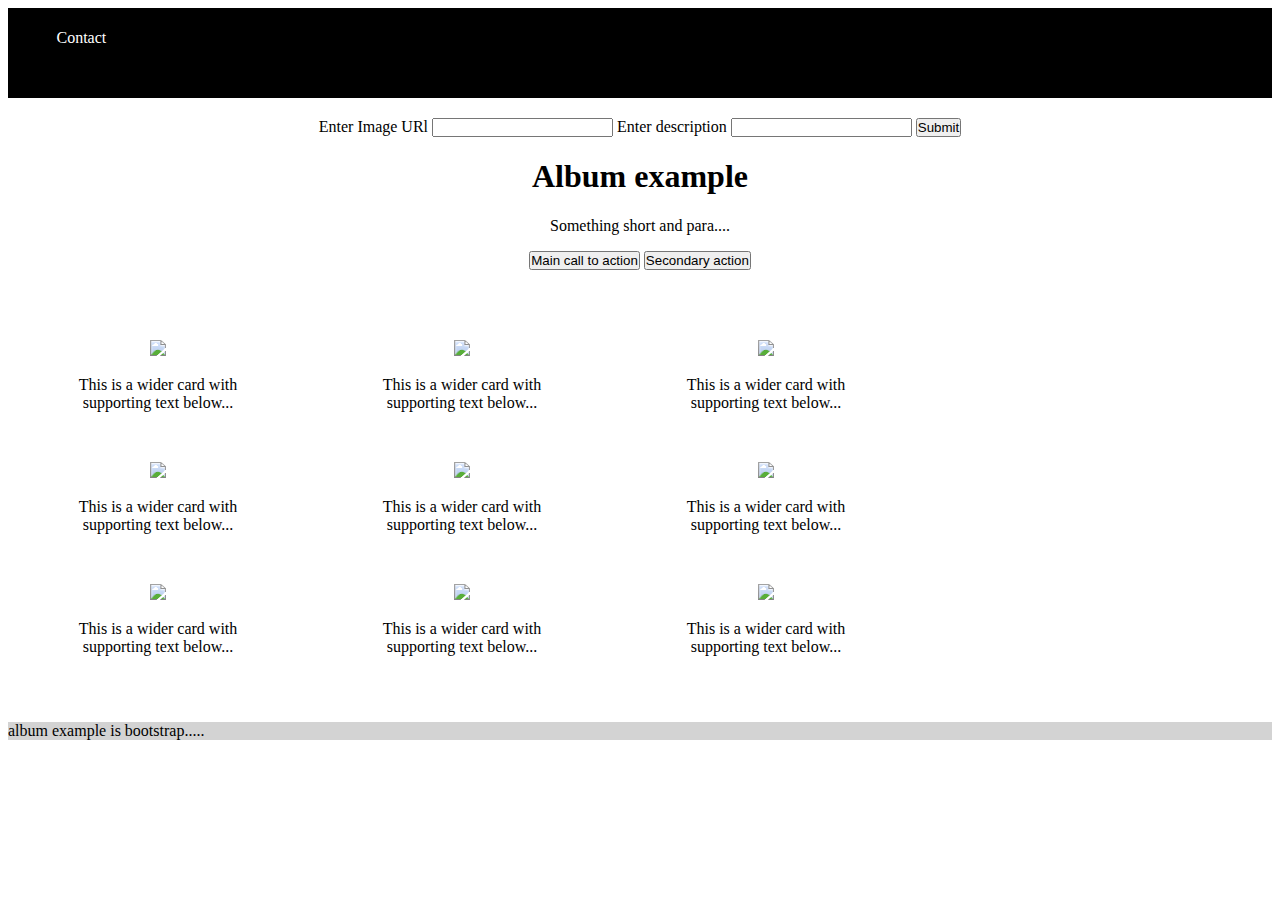
==== album.html @ 61e068b7 "first repo" ====
<!DOCTYPE html>
<html lang="en">
<head>
    <meta charset="UTF-8">
    <meta http-equiv="X-UA-Compatible" content="IE=edge">
    <meta name="viewport" content="width=device-width, initial-scale=1.0">
    <title>Document</title>
    <link href="https://cdn.jsdelivr.net/npm/bootstrap@5.3.0-alpha3/dist/css/bootstrap.min.css" rel="stylesheet" integrity="sha384-KK94CHFLLe+nY2dmCWGMq91rCGa5gtU4mk92HdvYe+M/SXH301p5ILy+dN9+nJOZ" crossorigin="anonymous">
    <!-- //importing bootstrap cdn links in the above commands
    //importr bootstrap before our own stylesheet
         -->
    <link rel="stylesheet" href="album.css">
    <!-- //this is our own stylesheet -->
        
    <link rel="stylesheet" href="https://cdnjs.cloudflare.com/ajax/libs/font-awesome/6.4.0/css/fontawesome.min.css"> 
    
</head>
<body>
    <nav class="logo">
        <label> Album</label>
        <ul>
            <li>Contact</li>
            <li></li>
        </ul>
        <i class="fa fa-bars" aria-hidden="true"></i>
    </nav>
    <main>
        <section class="albumexample">
            <form>
                <label>Enter Image URl</label>
                <input id="imgid" type="text"></input>

                <label>Enter description</label>
                <input id="description" type="text"></input>

                <!-- //IMPRT BUTTON LIBRARY FROM INTERNET FOR SUBMIT BUTTON HERE -->
                <button type="button" class="btn btn-primary">Submit</button>
                
            </form>
            <h1>Album example</h1>
            <p>Something short
                and para....
            </p>
            <button> Main call to action</button>
            <button> Secondary action</button>
        </section>
        <section class="Thumbnails">
            <div class="row">
                <div class="card">
                    <img src="https://upload.wikimedia.org/wikipedia/commons/thumb/b/b6/Image_created_with_a_mobile_phone.png/330px-Image_created_with_a_mobile_phone.png">
                    <p>
                        This is a wider card with supporting text below...
                    </p>
                </div>
                <div class="card">
                    <img src="https://upload.wikimedia.org/wikipedia/commons/thumb/b/b6/Image_created_with_a_mobile_phone.png/330px-Image_created_with_a_mobile_phone.png">
                    <p>
                        This is a wider card with supporting text below...
                    </p>
                </div>
                <div class="card">
                    <img src="https://upload.wikimedia.org/wikipedia/commons/thumb/b/b6/Image_created_with_a_mobile_phone.png/330px-Image_created_with_a_mobile_phone.png">
                    <p>
                        This is a wider card with supporting text below...
                    </p>
                </div>
                </div>

                <div class="row">
                    <div class="card">
                        <img src="https://upload.wikimedia.org/wikipedia/commons/thumb/b/b6/Image_created_with_a_mobile_phone.png/330px-Image_created_with_a_mobile_phone.png">
                        <p>
                            This is a wider card with supporting text below...
                        </p>
                    </div>
                    <div class="card">
                        <img src="https://upload.wikimedia.org/wikipedia/commons/thumb/b/b6/Image_created_with_a_mobile_phone.png/330px-Image_created_with_a_mobile_phone.png">
                        <p>
                            This is a wider card with supporting text below...
                        </p>
                    </div>
                    <div class="card">
                        <img src="https://upload.wikimedia.org/wikipedia/commons/thumb/b/b6/Image_created_with_a_mobile_phone.png/330px-Image_created_with_a_mobile_phone.png">
                        <p>
                            This is a wider card with supporting text below...
                        </p>
                    </div>
                    </div>

                    <div class="row">
                        <div class="card">
                            <img src="https://upload.wikimedia.org/wikipedia/commons/thumb/b/b6/Image_created_with_a_mobile_phone.png/330px-Image_created_with_a_mobile_phone.png">
                            <p>
                                This is a wider card with supporting text below...
                            </p>
                        </div>
                        <div class="card">
                            <img src="https://upload.wikimedia.org/wikipedia/commons/thumb/b/b6/Image_created_with_a_mobile_phone.png/330px-Image_created_with_a_mobile_phone.png">
                            <p>
                                This is a wider card with supporting text below...
                            </p>
                        </div>
                        <div class="card">
                            <img src="https://upload.wikimedia.org/wikipedia/commons/thumb/b/b6/Image_created_with_a_mobile_phone.png/330px-Image_created_with_a_mobile_phone.png">
                            <p>
                                This is a wider card with supporting text below...
                            </p>
                        </div>
                        </div>


            </div>
        </section>
        <footer>
            <p>
                album example is bootstrap.....
            </p>
        </footer>
    </main>
</body>

<!-- //THE BELOW PART IS FOR TAKING DYNAMIC INPUT FROM USER -->
<!-- <script>
    var image=document.getElemntById("imageid");
    const button=document.getElementByClassName("btn");
    constimageCard=document.getElementbyId("imageid1");
    button[0].addEventListener("click",function(){console.log("button clicked")})
    const value=image.value;

</script> -->
</html>
---- album.css ----
*
{
    padding: 0;
}




.logo
{
    background-color: black;
    padding: 20px;
    
}

.label
{
    display: inline-block;
    color:white;
}

li{
    display: inline-block;
    color: white;
}

ul{
    text-decoration : none;
    display: inline-block;
    position: relative;
    left: -20px;
    top:-15px;
}

.albumexample{
    text-align: center;
    padding: 20px;
}

.card
{
    width: 200px;
    margin:50px;
    text-align:center;
/*     
    display:inline-block; */
}

.image
{
    width:100%;
}

.row
{
    display:inline-block;
}

.thumbnails
{
    text-align:center;
}

footer{
    background-color: lightgray;

}

.bar-icon
{
    color: white;
    display:none;
}


/* //the following media command is used to make chnages for display size,
till our screen size if max 500px different methods(colors,position etc) as written below would be displayed. */


@media screen and (max-width: 500px){
body
{
    background-color: lightpink;
}

.bar-icon{
    display:block;
}

li {
display: block;
margin:0;
text-align:center;
color: white;
background-color: grey;
}

ul{
    text-decoration: none;
    width: 100%;
}
}
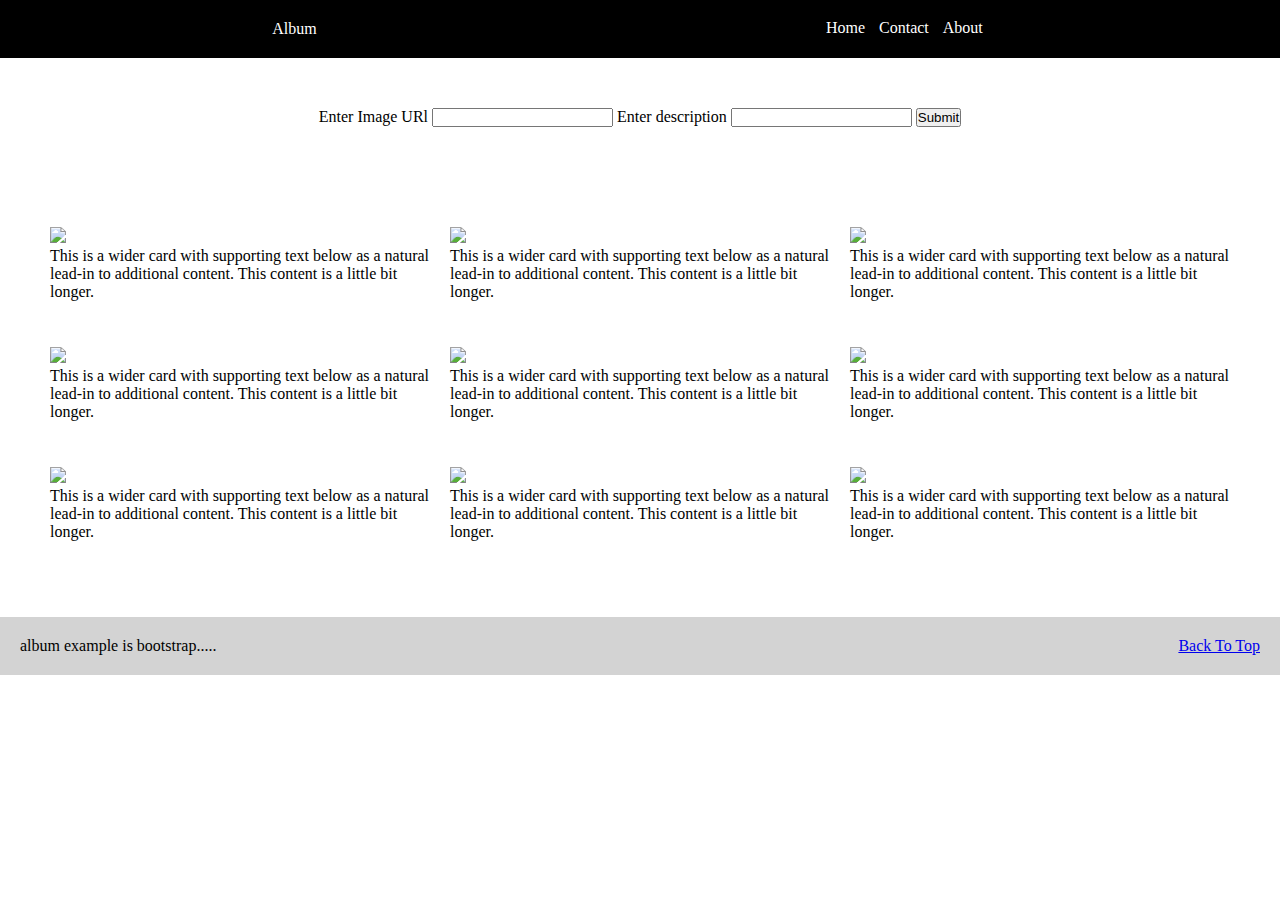
==== commit d75cf481: "change" ====
--- a/album.html
+++ b/album.html
@@ -1,5 +1,6 @@
 <!DOCTYPE html>
 <html lang="en">
+
 <head>
     <meta charset="UTF-8">
     <meta http-equiv="X-UA-Compatible" content="IE=edge">
@@ -11,121 +12,171 @@
          -->
     <link rel="stylesheet" href="album.css">
     <!-- //this is our own stylesheet -->
+
+    <script src="album.js" defer> </script>
+    <!-- //this line is to link javascript file to html
+    //defer is used to first read whole html file and only then sync javascript file
+other option is to write async(use this if there is no dependency and no proper order, use defer when there is proper order and dependency)
+better to use defer always -->
         
     <link rel="stylesheet" href="https://cdnjs.cloudflare.com/ajax/libs/font-awesome/6.4.0/css/fontawesome.min.css"> 
+    <!-- this is to import fontawesome stylesheet -->
     
 </head>
 <body>
     <nav class="logo">
-        <label> Album</label>
+        <label class="label"> Album</label>
+        <div class="nav-items">
         <ul>
+            <li>Home</li>
             <li>Contact</li>
-            <li></li>
+            <li>About</li>
         </ul>
+
+        <!-- //importing square icon from fontawesome -->
+        <label class="bar-icon">
         <i class="fa fa-bars" aria-hidden="true"></i>
+    </label>
     </nav>
+
     <main>
         <section class="albumexample">
             <form>
                 <label>Enter Image URl</label>
-                <input id="imgid" type="text"></input>
+                <input id="imageId" type="text"></input>
 
                 <label>Enter description</label>
-                <input id="description" type="text"></input>
+                <input id="descriptionId" type="text"></input>
+<!-- 
+                //IMPRT BUTTON LIBRARY FROM INTERNET FOR SUBMIT BUTTON HERE
+                 just type in button bootstrap to access this specific command -->
+                <button type="button" class="btn btn-primary">Submit</button>
+            </form>
 
-                <!-- //IMPRT BUTTON LIBRARY FROM INTERNET FOR SUBMIT BUTTON HERE -->
-                <button type="button" class="btn btn-primary">Submit</button>
-                
-            </form>
-            <h1>Album example</h1>
+
+            <!-- <h1>Album example</h1>
             <p>Something short
                 and para....
             </p>
             <button> Main call to action</button>
-            <button> Secondary action</button>
+            <button> Secondary action</button> -->
         </section>
-        <section class="Thumbnails">
-            <div class="row">
-                <div class="card">
-                    <img src="https://upload.wikimedia.org/wikipedia/commons/thumb/b/b6/Image_created_with_a_mobile_phone.png/330px-Image_created_with_a_mobile_phone.png">
-                    <p>
-                        This is a wider card with supporting text below...
-                    </p>
-                </div>
-                <div class="card">
-                    <img src="https://upload.wikimedia.org/wikipedia/commons/thumb/b/b6/Image_created_with_a_mobile_phone.png/330px-Image_created_with_a_mobile_phone.png">
-                    <p>
-                        This is a wider card with supporting text below...
-                    </p>
-                </div>
-                <div class="card">
-                    <img src="https://upload.wikimedia.org/wikipedia/commons/thumb/b/b6/Image_created_with_a_mobile_phone.png/330px-Image_created_with_a_mobile_phone.png">
-                    <p>
-                        This is a wider card with supporting text below...
-                    </p>
-                </div>
-                </div>
-
-                <div class="row">
-                    <div class="card">
-                        <img src="https://upload.wikimedia.org/wikipedia/commons/thumb/b/b6/Image_created_with_a_mobile_phone.png/330px-Image_created_with_a_mobile_phone.png">
-                        <p>
-                            This is a wider card with supporting text below...
-                        </p>
-                    </div>
-                    <div class="card">
-                        <img src="https://upload.wikimedia.org/wikipedia/commons/thumb/b/b6/Image_created_with_a_mobile_phone.png/330px-Image_created_with_a_mobile_phone.png">
-                        <p>
-                            This is a wider card with supporting text below...
-                        </p>
-                    </div>
-                    <div class="card">
-                        <img src="https://upload.wikimedia.org/wikipedia/commons/thumb/b/b6/Image_created_with_a_mobile_phone.png/330px-Image_created_with_a_mobile_phone.png">
-                        <p>
-                            This is a wider card with supporting text below...
-                        </p>
-                    </div>
-                    </div>
-
-                    <div class="row">
-                        <div class="card">
-                            <img src="https://upload.wikimedia.org/wikipedia/commons/thumb/b/b6/Image_created_with_a_mobile_phone.png/330px-Image_created_with_a_mobile_phone.png">
-                            <p>
-                                This is a wider card with supporting text below...
-                            </p>
-                        </div>
-                        <div class="card">
-                            <img src="https://upload.wikimedia.org/wikipedia/commons/thumb/b/b6/Image_created_with_a_mobile_phone.png/330px-Image_created_with_a_mobile_phone.png">
-                            <p>
-                                This is a wider card with supporting text below...
-                            </p>
-                        </div>
-                        <div class="card">
-                            <img src="https://upload.wikimedia.org/wikipedia/commons/thumb/b/b6/Image_created_with_a_mobile_phone.png/330px-Image_created_with_a_mobile_phone.png">
-                            <p>
-                                This is a wider card with supporting text below...
-                            </p>
-                        </div>
-                        </div>
-
-
-            </div>
+        <section class="thumbnails">
+            <div class="card">
+                <img
+                  class="image"
+                  id ="imageId1"
+                  src="https://miro.medium.com/v2/resize:fit:1400/1*TzaiFDmkiEkOxNU7eG43pw.jpeg"
+                />
+                <p id="paragraphId">
+                  This is a wider card with supporting text below as a natural
+                  lead-in to additional content. This content is a little bit
+                  longer.
+                </p>
+              </div>
+              <div class="card">
+                <img
+                  class="image"
+                  src="https://miro.medium.com/v2/resize:fit:1400/1*TzaiFDmkiEkOxNU7eG43pw.jpeg"
+                />
+                <p>
+                  This is a wider card with supporting text below as a natural
+                  lead-in to additional content. This content is a little bit
+                  longer.
+                </p>
+              </div>
+              <div class="card">
+                <img
+                  class="image"
+                  src="https://miro.medium.com/v2/resize:fit:1400/1*TzaiFDmkiEkOxNU7eG43pw.jpeg"
+                />
+                <p>
+                  This is a wider card with supporting text below as a natural
+                  lead-in to additional content. This content is a little bit
+                  longer.
+                </p>
+              </div>
+           
+              <div class="card">
+                <img
+                  class="image"
+                  src="https://miro.medium.com/v2/resize:fit:1400/1*TzaiFDmkiEkOxNU7eG43pw.jpeg"
+                />
+                <p>
+                  This is a wider card with supporting text below as a natural
+                  lead-in to additional content. This content is a little bit
+                  longer.
+                </p>
+              </div>
+              <div class="card">
+                <img
+                  class="image"
+                  src="https://miro.medium.com/v2/resize:fit:1400/1*TzaiFDmkiEkOxNU7eG43pw.jpeg"
+                />
+                <p>
+                  This is a wider card with supporting text below as a natural
+                  lead-in to additional content. This content is a little bit
+                  longer.
+                </p>
+              </div>
+              <div class="card">
+                <img
+                  class="image"
+                  src="https://miro.medium.com/v2/resize:fit:1400/1*TzaiFDmkiEkOxNU7eG43pw.jpeg"
+                />
+                <p>
+                  This is a wider card with supporting text below as a natural
+                  lead-in to additional content. This content is a little bit
+                  longer.
+                </p>
+              </div>
+      
+           
+              <div class="card">
+                <img
+                  class="image"
+                  src="https://miro.medium.com/v2/resize:fit:1400/1*TzaiFDmkiEkOxNU7eG43pw.jpeg"
+                />
+                <p>
+                  This is a wider card with supporting text below as a natural
+                  lead-in to additional content. This content is a little bit
+                  longer.
+                </p>
+              </div>
+              <div class="card">
+                <img
+                  class="image"
+                  src="https://miro.medium.com/v2/resize:fit:1400/1*TzaiFDmkiEkOxNU7eG43pw.jpeg"
+                />
+                <p>
+                  This is a wider card with supporting text below as a natural
+                  lead-in to additional content. This content is a little bit
+                  longer.
+                </p>
+              </div>
+              <div class="card">
+                <img
+                  class="image"
+                  src="https://miro.medium.com/v2/resize:fit:1400/1*TzaiFDmkiEkOxNU7eG43pw.jpeg"
+                />
+                <p>
+                  This is a wider card with supporting text below as a natural
+                  lead-in to additional content. This content is a little bit
+                  longer.
+                </p>
+              </div>
         </section>
         <footer>
             <p>
                 album example is bootstrap.....
             </p>
+
+
+            <!-- //now this is a method to add hyperlink in the image to go back to top -->
+            <a href="#">Back To Top</a>
         </footer>
     </main>
 </body>
 
-<!-- //THE BELOW PART IS FOR TAKING DYNAMIC INPUT FROM USER -->
-<!-- <script>
-    var image=document.getElemntById("imageid");
-    const button=document.getElementByClassName("btn");
-    constimageCard=document.getElementbyId("imageid1");
-    button[0].addEventListener("click",function(){console.log("button clicked")})
-    const value=image.value;
 
-</script> -->
 </html>--- a/album.css
+++ b/album.css
@@ -1,16 +1,31 @@
-*
-{
+/* This is used to apply this to all the document */
+* {
     padding: 0;
-}
+    margin: 0;
+    box-sizing: border-box;
+  }
 
 
+  body
+  {
+    height:100vh;
+    display:flex;
+    flex-direction:column;
+  }
 
 
 .logo
 {
     background-color: black;
     padding: 20px;
+    display:flex;
+    justify-content: space-around;
     
+}
+
+.nav-items
+{
+    display:flex;
 }
 
 .label
@@ -19,31 +34,27 @@
     color:white;
 }
 
+ul{
+    text-decoration: none;
+  float: right;
+  margin-right: 20px;
+  margin-top: -1px;
+}
+
 li{
     display: inline-block;
     color: white;
-}
-
-ul{
-    text-decoration : none;
-    display: inline-block;
-    position: relative;
-    left: -20px;
-    top:-15px;
+    margin: -100px 5px
 }
 
 .albumexample{
     text-align: center;
-    padding: 20px;
+    padding: 50px;
 }
 
 .card
 {
-    width: 200px;
-    margin:50px;
-    text-align:center;
-/*     
-    display:inline-block; */
+    width: 100%;
 }
 
 .image
@@ -51,25 +62,29 @@
     width:100%;
 }
 
-.row
-{
-    display:inline-block;
-}
 
 .thumbnails
 {
-    text-align:center;
+    display: grid;
+    grid-template-columns: repeat(3, 1fr);
+    grid-auto-rows: minmax(100px, auto);
+    justify-items: center;
+    gap: 20px;
+    margin: 50px;
 }
 
-footer{
+footer
+{
     background-color: lightgray;
-
+    padding:20px;
+    display:flex;
+    justify-content:space-between;
 }
 
 .bar-icon
 {
     color: white;
-    display:none;
+    
 }
 
 
@@ -84,7 +99,10 @@
 }
 
 .bar-icon{
-    display:block;
+    display: block;
+    float: right;
+    position: relative;
+    top: -70px;
 }
 
 li {
@@ -92,11 +110,12 @@
 margin:0;
 text-align:center;
 color: white;
-background-color: grey;
 }
 
 ul{
     text-decoration: none;
     width: 100%;
+    float:none;
+    margin:0;
 }
 }    
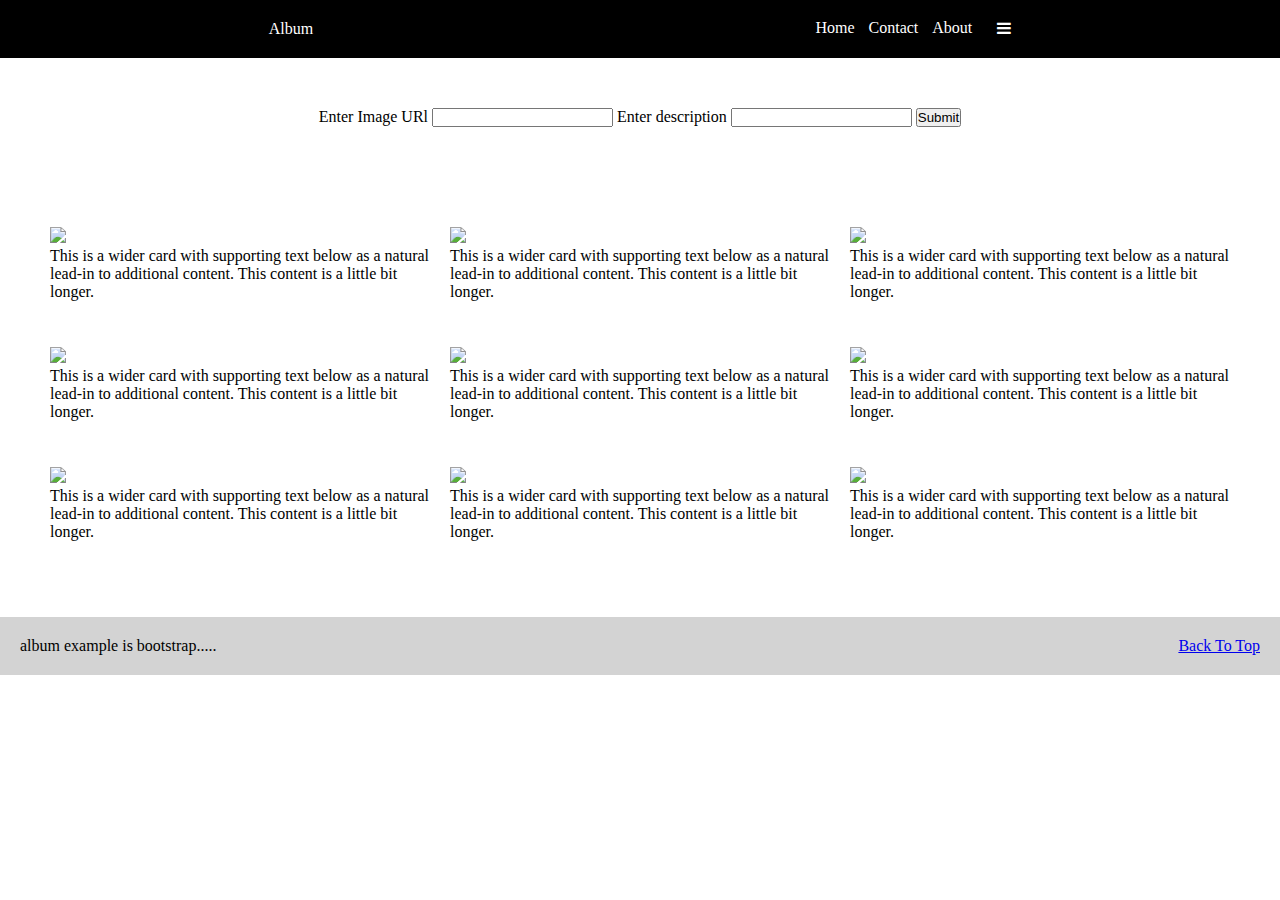
==== commit 172dfd25: "grid changes" ====
--- a/album.html
+++ b/album.html
@@ -19,7 +19,7 @@
 other option is to write async(use this if there is no dependency and no proper order, use defer when there is proper order and dependency)
 better to use defer always -->
         
-    <link rel="stylesheet" href="https://cdnjs.cloudflare.com/ajax/libs/font-awesome/6.4.0/css/fontawesome.min.css"> 
+    <link rel="stylesheet" href="https://cdnjs.cloudflare.com/ajax/libs/font-awesome/4.7.0/css/font-awesome.min.css"> 
     <!-- this is to import fontawesome stylesheet -->
     
 </head>
@@ -85,6 +85,7 @@
                   longer.
                 </p>
               </div>
+
               <div class="card">
                 <img
                   class="image"
@@ -108,6 +109,7 @@
                   longer.
                 </p>
               </div>
+
               <div class="card">
                 <img
                   class="image"
@@ -119,6 +121,7 @@
                   longer.
                 </p>
               </div>
+
               <div class="card">
                 <img
                   class="image"
@@ -143,6 +146,7 @@
                   longer.
                 </p>
               </div>
+
               <div class="card">
                 <img
                   class="image"
@@ -154,6 +158,7 @@
                   longer.
                 </p>
               </div>
+              
               <div class="card">
                 <img
                   class="image"
--- a/album.css
+++ b/album.css
@@ -1,17 +1,18 @@
 /* This is used to apply this to all the document */
-* {
+* 
+{
     padding: 0;
     margin: 0;
     box-sizing: border-box;
-  }
+}
 
 
   body
-  {
+{
     height:100vh;
     display:flex;
     flex-direction:column;
-  }
+}
 
 
 .logo
@@ -95,27 +96,21 @@
 @media screen and (max-width: 500px){
 body
 {
-    background-color: lightpink;
+    background-color: antiquewhite;
 }
-
-.bar-icon{
-    display: block;
-    float: right;
-    position: relative;
-    top: -70px;
-}
-
 li {
-display: block;
 margin:0;
 text-align:center;
 color: white;
+display: flex;
+flex-direction:column;
+padding:5px;
 }
 
 ul{
-    text-decoration: none;
+    background-color:black;
     width: 100%;
     float:none;
-    margin:0;
+    
 }
 }    
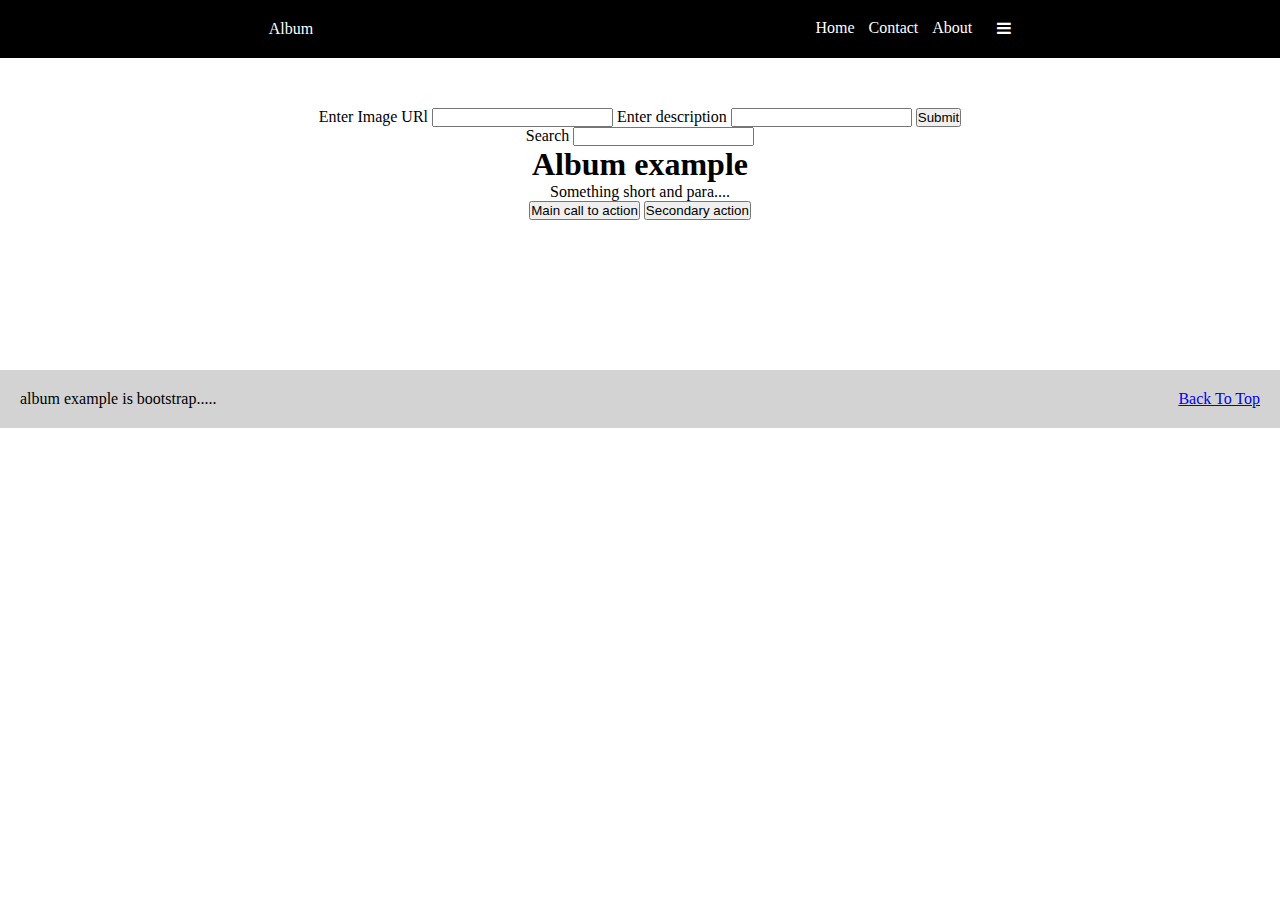
==== commit 70c22f16: "search button,ES6 features and this keyword added" ====
--- a/album.html
+++ b/album.html
@@ -53,16 +53,18 @@
                 <button type="button" class="btn btn-primary">Submit</button>
             </form>
 
+            <label>Search</label>
+            <input id="search" type="text"></input>
 
-            <!-- <h1>Album example</h1>
+            <h1>Album example</h1>
             <p>Something short
                 and para....
             </p>
             <button> Main call to action</button>
-            <button> Secondary action</button> -->
+            <button> Secondary action</button> 
         </section>
         <section class="thumbnails">
-            <div class="card">
+            <!-- <div class="card">
                 <img
                   class="image"
                   id ="imageId1"
@@ -74,6 +76,7 @@
                   longer.
                 </p>
               </div>
+              
               <div class="card">
                 <img
                   class="image"
@@ -169,8 +172,8 @@
                   lead-in to additional content. This content is a little bit
                   longer.
                 </p>
-              </div>
-        </section>
+              </div>--->
+        </section> 
         <footer>
             <p>
                 album example is bootstrap.....
